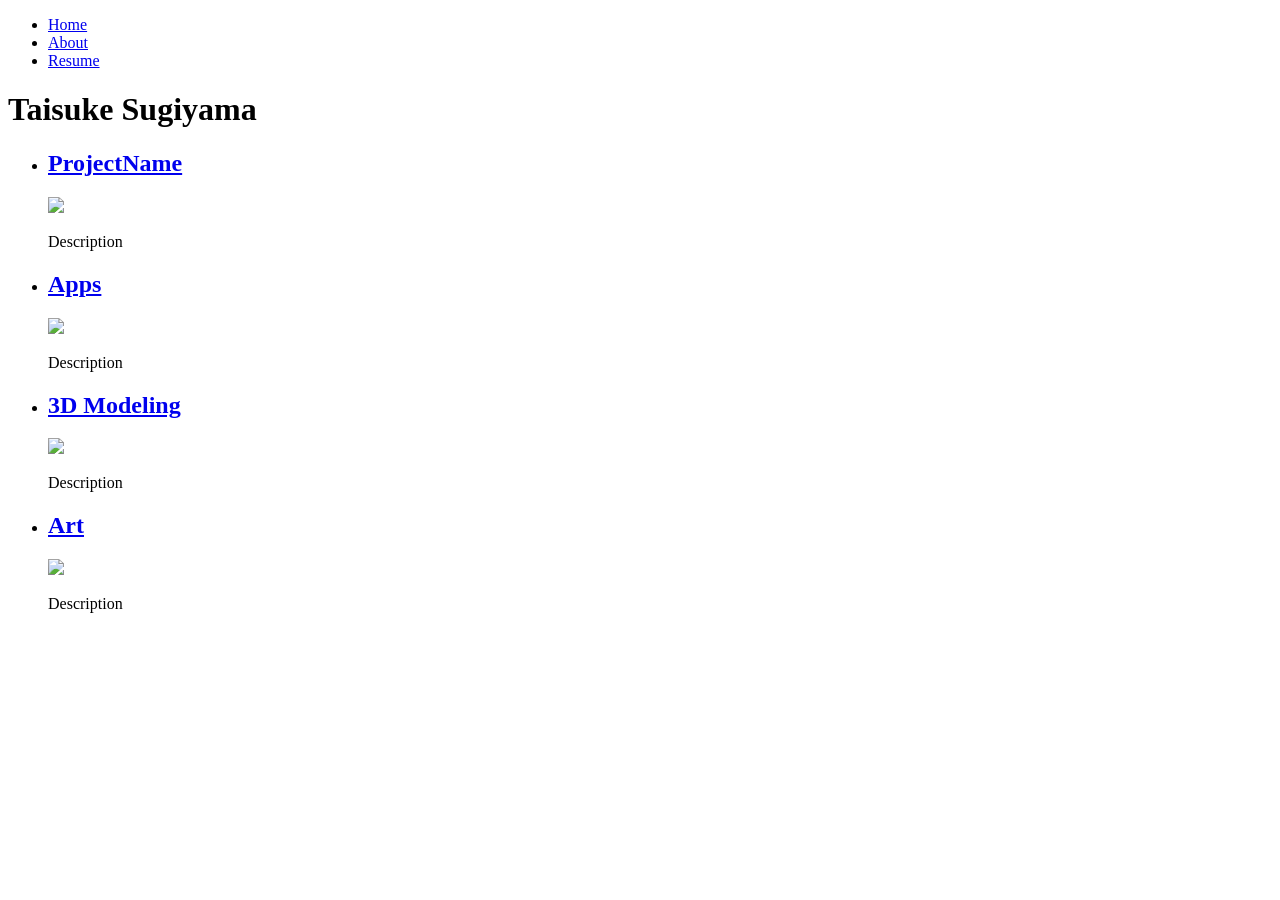
==== public/index.html @ 33ced4a6 "Finished markup" ====
<!DOCTYPE html>
<html>
<head>
    <meta charset="utf-8">
    <meta name="viewport" content="width=device-width, initial-scale=1"/>
    <title>Taisuke's Portfolio 2021</title>
    <link rel="stylesheet" href="styles/style.css">
</head>
<body id="home">
    <nav>
        <ul>
            <li><a href="index.html">Home</a></li>
            <li><a href="about.html">About</a></li>
            <li><a href="resume.html">Resume</a></li>
        </ul>
    </nav>
    <main>
        <h1>Taisuke Sugiyama</h1>
        <ul id="PortfolioItems">
            <li>
                <h2><a href="#">ProjectName</a></h2>
                <img src="images/portfolio/portfolioImage.jpg"/>
                <p>Description</p>
            </li>
            <li>
                <h2><a href="#">Apps</a></h2>
                <img src="images/portfolio/app.jpg"/>
                <p>Description</p>
            </li>
            <li>
                <h2><a href="#">3D Modeling</a></h2>
                <img src="images/portfolio/model.jpg"/>
                <p>Description</p>
            </li>
            <li>
                <h2><a href="#">Art</a></h2>
                <img src="images/portfolio/art.jpg"/>
                <p>Description</p>
            </li>
        </ul>
    </main>
    <footer></footer>
    <script src="scripts/main.js"></script>
</body>
</html>
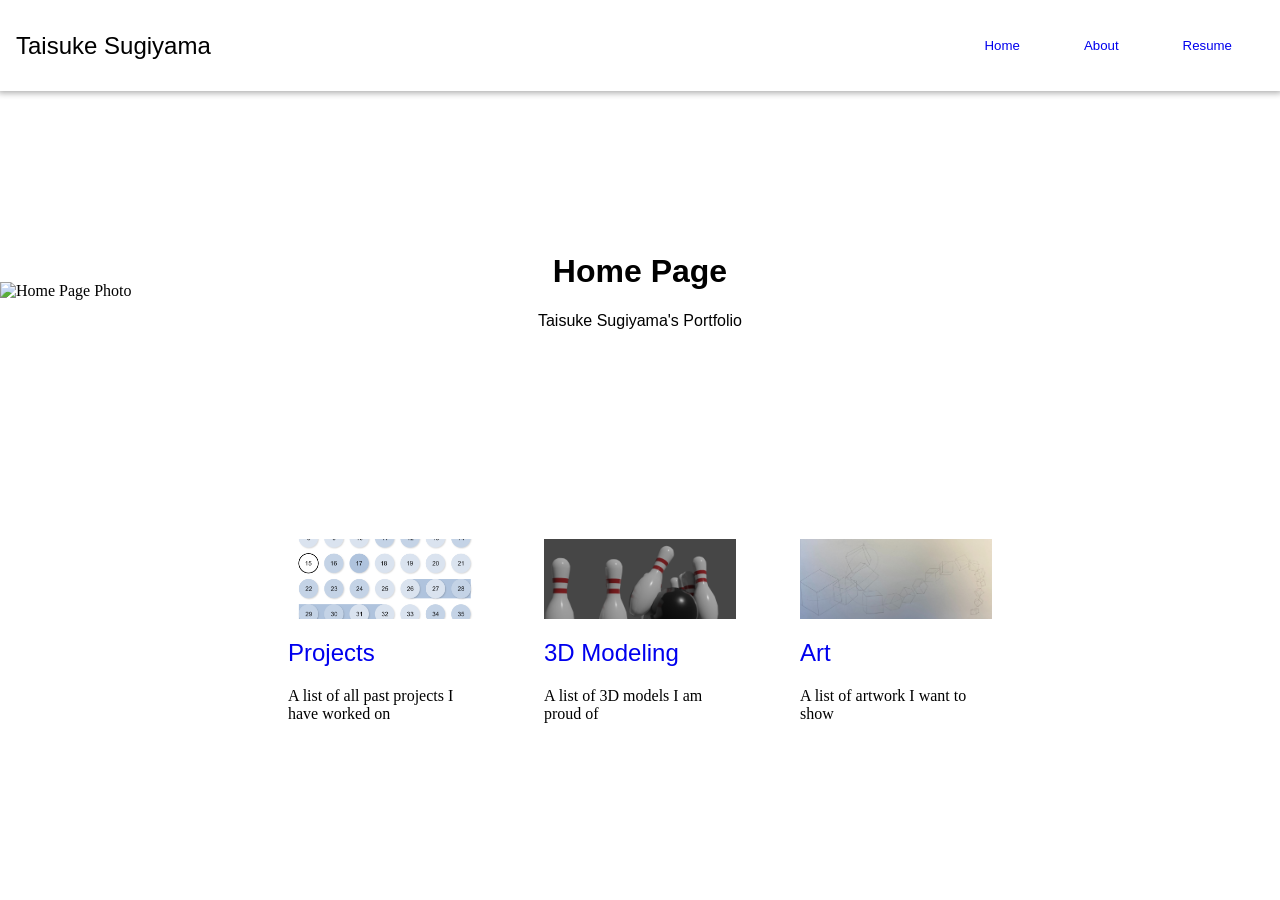
==== commit 04d6f158: "Finished CSS" ====
--- a/public/index.html
+++ b/public/index.html
@@ -5,41 +5,53 @@
     <meta name="viewport" content="width=device-width, initial-scale=1"/>
     <title>Taisuke's Portfolio 2021</title>
     <link rel="stylesheet" href="styles/style.css">
+    <link rel="stylesheet" href="styles/home.css">
 </head>
 <body id="home">
     <nav>
-        <ul>
-            <li><a href="index.html">Home</a></li>
-            <li><a href="about.html">About</a></li>
-            <li><a href="resume.html">Resume</a></li>
-        </ul>
+        <div id="titleLabel">Taisuke Sugiyama</div>
+        <div class="horizontal-list-container">
+            <ul id="navbarItems">
+                <li><h5><a href="index.html">Home</a></h5></li>
+                <li><h5><a href="about.html">About</a></h5></li>
+                <li><h5><a href="resume.html">Resume</a></h5></li>
+            </ul>
+        </div>
     </nav>
-    <main>
-        <h1>Taisuke Sugiyama</h1>
-        <ul id="PortfolioItems">
-            <li>
-                <h2><a href="#">ProjectName</a></h2>
-                <img src="images/portfolio/portfolioImage.jpg"/>
-                <p>Description</p>
-            </li>
-            <li>
-                <h2><a href="#">Apps</a></h2>
-                <img src="images/portfolio/app.jpg"/>
-                <p>Description</p>
-            </li>
-            <li>
-                <h2><a href="#">3D Modeling</a></h2>
-                <img src="images/portfolio/model.jpg"/>
-                <p>Description</p>
-            </li>
-            <li>
-                <h2><a href="#">Art</a></h2>
-                <img src="images/portfolio/art.jpg"/>
-                <p>Description</p>
-            </li>
-        </ul>
-    </main>
-    <footer></footer>
+    <div id="homeTitleContainer">
+        <img src="images/portfolio/HomePage.jpg" alt="Home Page Photo">
+        <div>
+            <h1>Home Page</h1>
+            <h4>Taisuke Sugiyama's Portfolio</h4>
+        </div>
+    </div>
+    <div id="content">
+        <main class="horizontal-list-container">
+            <ul id="portfolioItems">
+                <li>
+                    <div>
+                        <img src="images/portfolio/projects.png" alt="My Projects">
+                    </div>
+                    <h2><a href="#">Projects</a></h2>
+                    <p>A list of all past projects I have worked on</p>
+                </li>
+                <li>
+                    <div>
+                        <img src="images/portfolio/model.png" alt="My 3D Models">
+                    </div>
+                    <h2><a href="#">3D Modeling</a></h2>
+                    <p>A list of 3D models I am proud of</p>
+                </li>
+                <li>
+                    <div>
+                        <img src="images/portfolio/art.jpg" alt="My Art">
+                    </div>
+                    <h2><a href="#">Art</a></h2>
+                    <p>A list of artwork I want to show</p>
+                </li>
+            </ul>
+        </main>
+    </div>
     <script src="scripts/main.js"></script>
 </body>
 </html>
--- a/public/styles/style.css
+++ b/public/styles/style.css
@@ -0,0 +1,83 @@
+body {
+    margin: 0;
+}
+
+nav {
+    display: flex;
+    padding: 1rem;
+    justify-content: space-between;
+    box-shadow: 0 0rem 0.4rem 0.1rem #00000055;
+}
+
+nav > #titleLabel {
+    margin: auto 0;
+    font-size: 1.5rem;
+    font-family: Helvetica, Arial, sans-serif;
+    font-weight: lighter;
+}
+
+#content {
+    margin: 3rem;
+}
+
+main > div {
+    margin-top: 3rem;
+    margin-bottom: 3rem;
+}
+
+main > div:first-child {
+    margin-top: 0;
+    margin-bottom: 3rem;
+}
+
+main > #pageHeader {
+    text-align: center;
+}
+
+.horizontal-list-container {
+    /* display: table; */
+    display: flex;
+    flex-direction: row;
+    justify-content: center;
+}
+
+.horizontal-list-container a {
+    text-decoration: none;
+}
+
+.horizontal-list-container > ul {
+    list-style-type: none;
+    padding: 0;
+    display: inline;
+}
+
+.horizontal-list-container > ul > li {
+    float: left;
+}
+
+#navbarItems {
+    padding: 0;
+    margin: 0;
+}
+
+#navbarItems > li {
+    margin-left: 2em;
+    margin-right: 2em;
+}
+
+h1, h2, h3, h4, h5, h6 {
+    font-family: Helvetica, Arial, sans-serif;
+    font-weight: lighter;
+}
+
+h3 {
+    color: #d07c89;
+}
+
+p {
+    font-family: Garamond, Georgia, serif;
+}
+
+h1 {
+    font-weight: bold;
+}
--- a/public/styles/home.css
+++ b/public/styles/home.css
@@ -0,0 +1,46 @@
+
+#homeTitleContainer {
+    position: relative;
+    height: 25rem;
+    overflow: hidden;
+    display: flex;
+    flex-direction: column;
+    justify-content: center;
+    align-items: center;
+}
+
+#homeTitleContainer > img {
+    position: absolute;
+    width: 100vw;
+    object-fit: cover;
+    z-index: -1;
+}
+
+#homeTitleContainer > div {
+    text-align: center;
+    padding: 1rem 3rem;
+    background-color: #ffffff8f;
+}
+
+#portfolioItems {
+    margin-top: 0;
+    margin-bottom: 0;
+}
+
+#portfolioItems > li {
+    position: relative;
+    width: 12rem;
+    margin: 0 2em;
+    padding: 0;
+}
+
+#portfolioItems > li > div {
+    display: flex;
+    height: 5rem;
+    overflow: hidden;
+}
+
+#portfolioItems > li > div > img {
+    object-fit: cover;
+    width: 100%;
+}
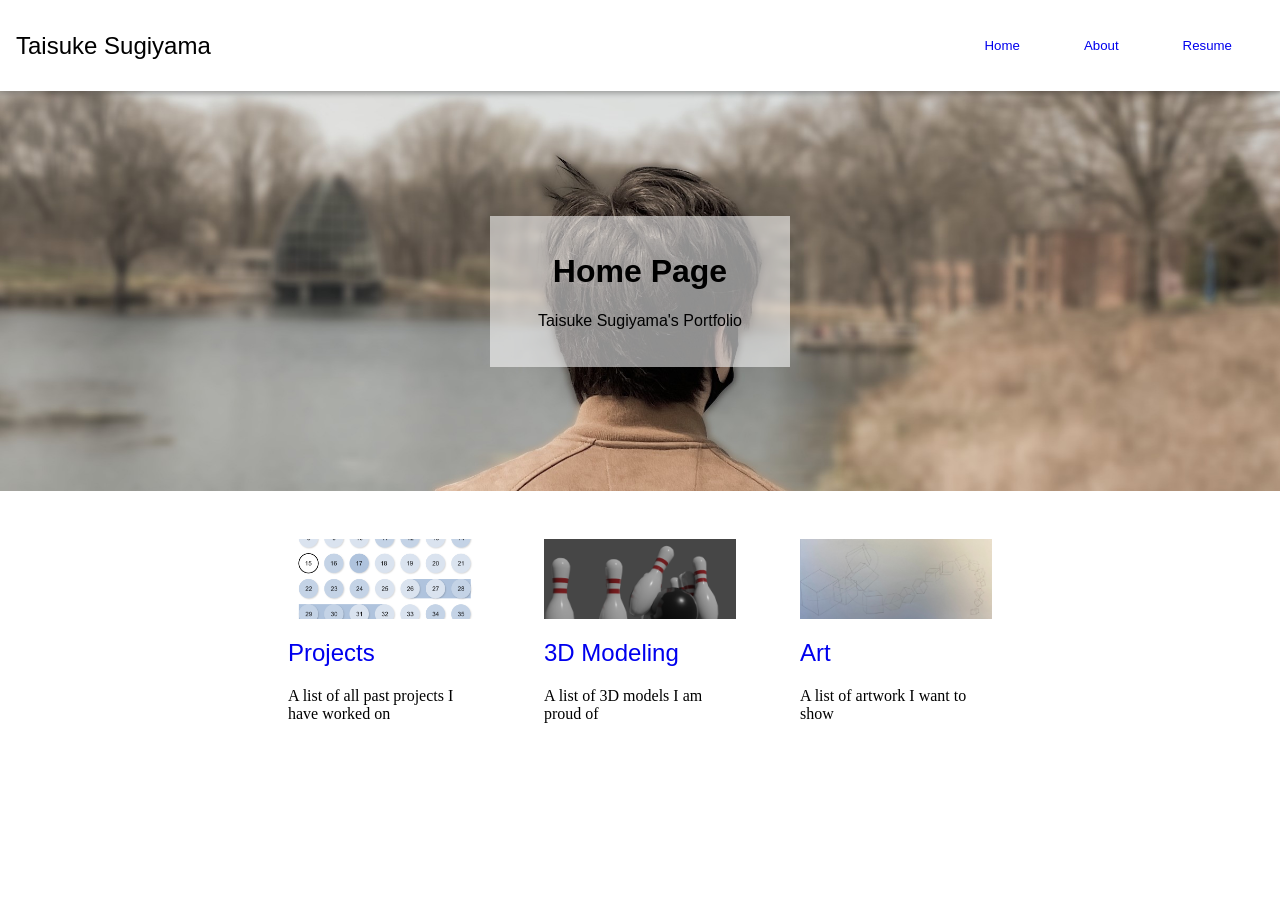
==== commit 3b63de8c: "debug" ====
--- a/public/index.html
+++ b/public/index.html
@@ -19,7 +19,7 @@
         </div>
     </nav>
     <div id="homeTitleContainer">
-        <img src="images/portfolio/HomePage.jpg" alt="Home Page Photo">
+        <img src="images/portfolio/homePage.jpg" alt="Home Page Photo">
         <div>
             <h1>Home Page</h1>
             <h4>Taisuke Sugiyama's Portfolio</h4>
